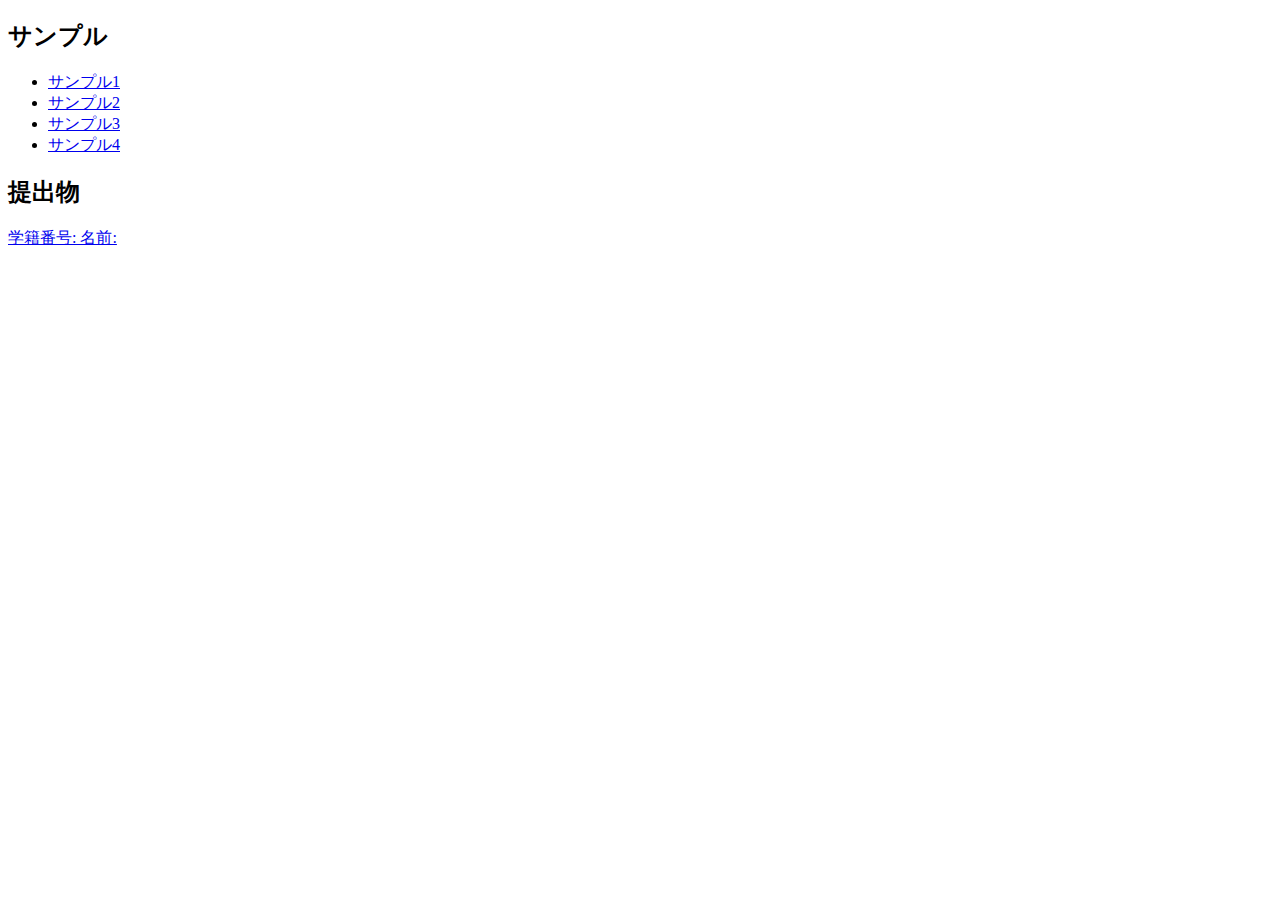
==== index.html @ ff716e06 "Initial commit" ====
<!DOCTYPE html>
<html lang="ja">
<head>
  <meta charset="UTF-8">
  <meta name="viewport" content="width=device-width, initial-scale=1.0">
  <title>目次</title>
</head>
<body>
  <div>
    <h2>サンプル</h2>
    <ul>
      <li><a href="./sample/sample01.html">サンプル1</a></li>
      <li><a href="./sample/sample02.html">サンプル2</a></li>
      <li><a href="./sample/sample03.html">サンプル3</a></li>
      <li><a href="./sample/sample04.html">サンプル4</a></li>
    </ul>
  </div>

  <div>
    <h2>提出物</h2>
    <p><a href="./sample/sample01.html">学籍番号: 名前:</a></p>
  </div>

</body>
</html>
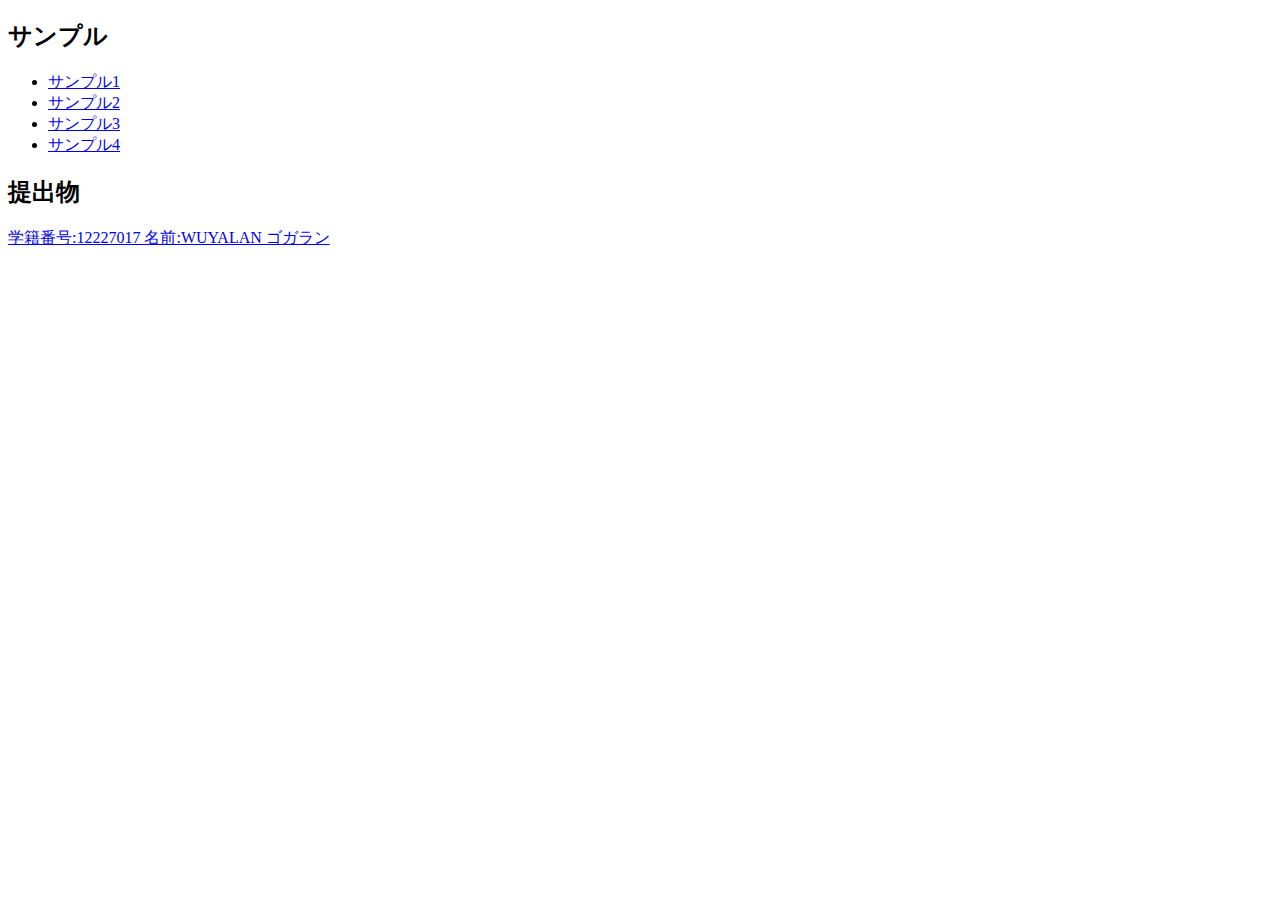
==== commit 432e80b6: "Update index.html" ====
--- a/index.html
+++ b/index.html
@@ -18,7 +18,7 @@
 
   <div>
     <h2>提出物</h2>
-    <p><a href="./sample/sample01.html">学籍番号: 名前:</a></p>
+    <p><a href="./sample/sample01.html">学籍番号:12227017 名前:WUYALAN ゴガラン</a></p>
   </div>
 
 </body>
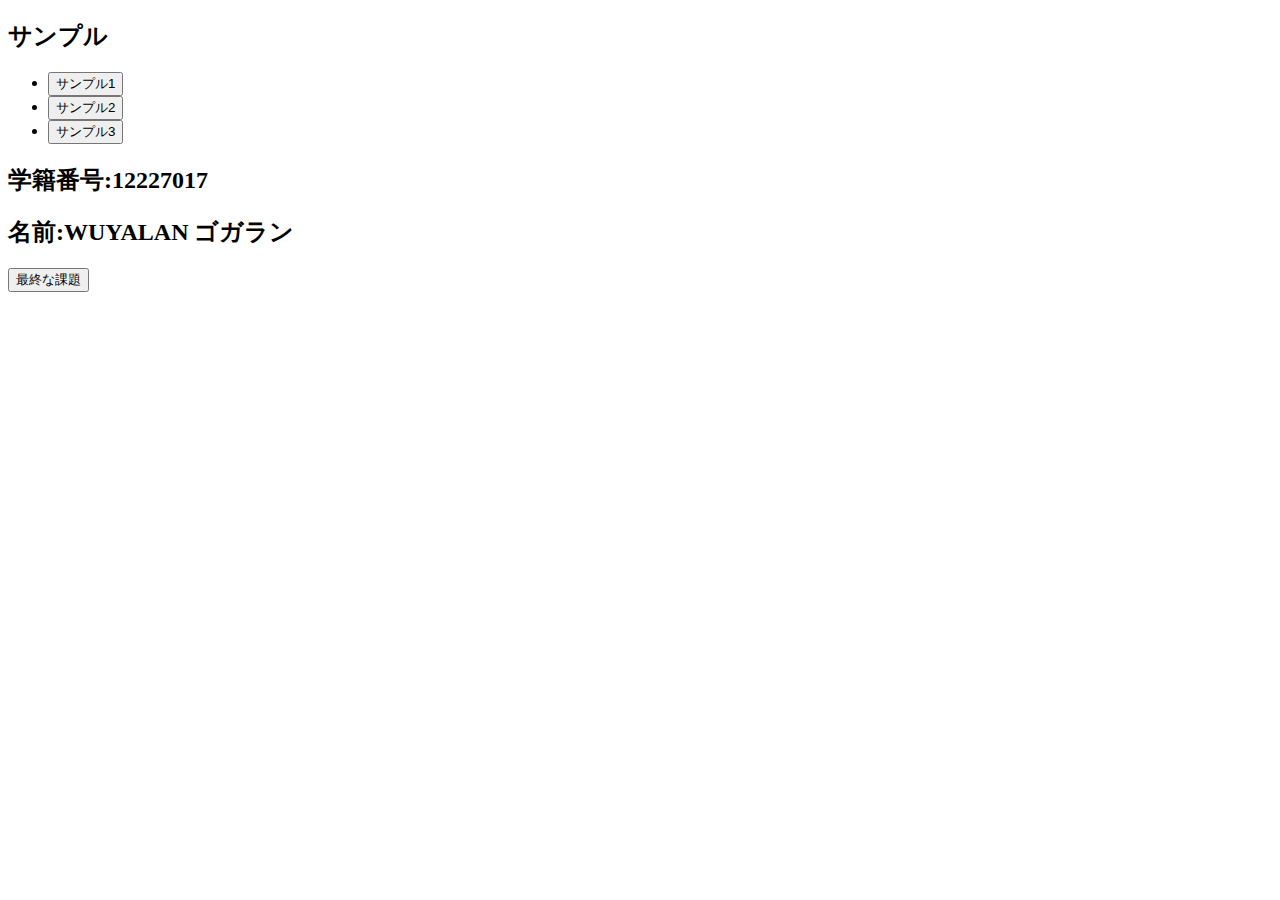
==== commit ab4358ba: "Update index.html" ====
--- a/index.html
+++ b/index.html
@@ -3,23 +3,20 @@
 <head>
   <meta charset="UTF-8">
   <meta name="viewport" content="width=device-width, initial-scale=1.0">
-  <title>目次</title>
+  <title>課題</title>
 </head>
 <body>
-  <div>
+  <div id="second">
     <h2>サンプル</h2>
     <ul>
-      <li><a href="./sample/sample01.html">サンプル1</a></li>
-      <li><a href="./sample/sample02.html">サンプル2</a></li>
-      <li><a href="./sample/sample03.html">サンプル3</a></li>
-      <li><a href="./sample/sample04.html">サンプル4</a></li>
+      <li><a href="./sample/sample02.html"><button>サンプル1</button></a></li>
+      <li><a href="./sample/sample03.html"><button>サンプル2</button></a></li>
+      <li><a href="./sample/sample04.html"><button>サンプル3</button></a></li>
     </ul>
   </div>
 
   <div>
-    <h2>提出物</h2>
-    <p><a href="./sample/sample01.html">学籍番号:12227017 名前:WUYALAN ゴガラン</a></p>
-  </div>
-
-</body>
-</html>+    <h2>学籍番号:12227017</h2>
+    <h2>名前:WUYALAN ゴガラン</h2>
+    <p><a href="./sample/sample01.html"><button>最終な課題</button></a></p>
+  </div>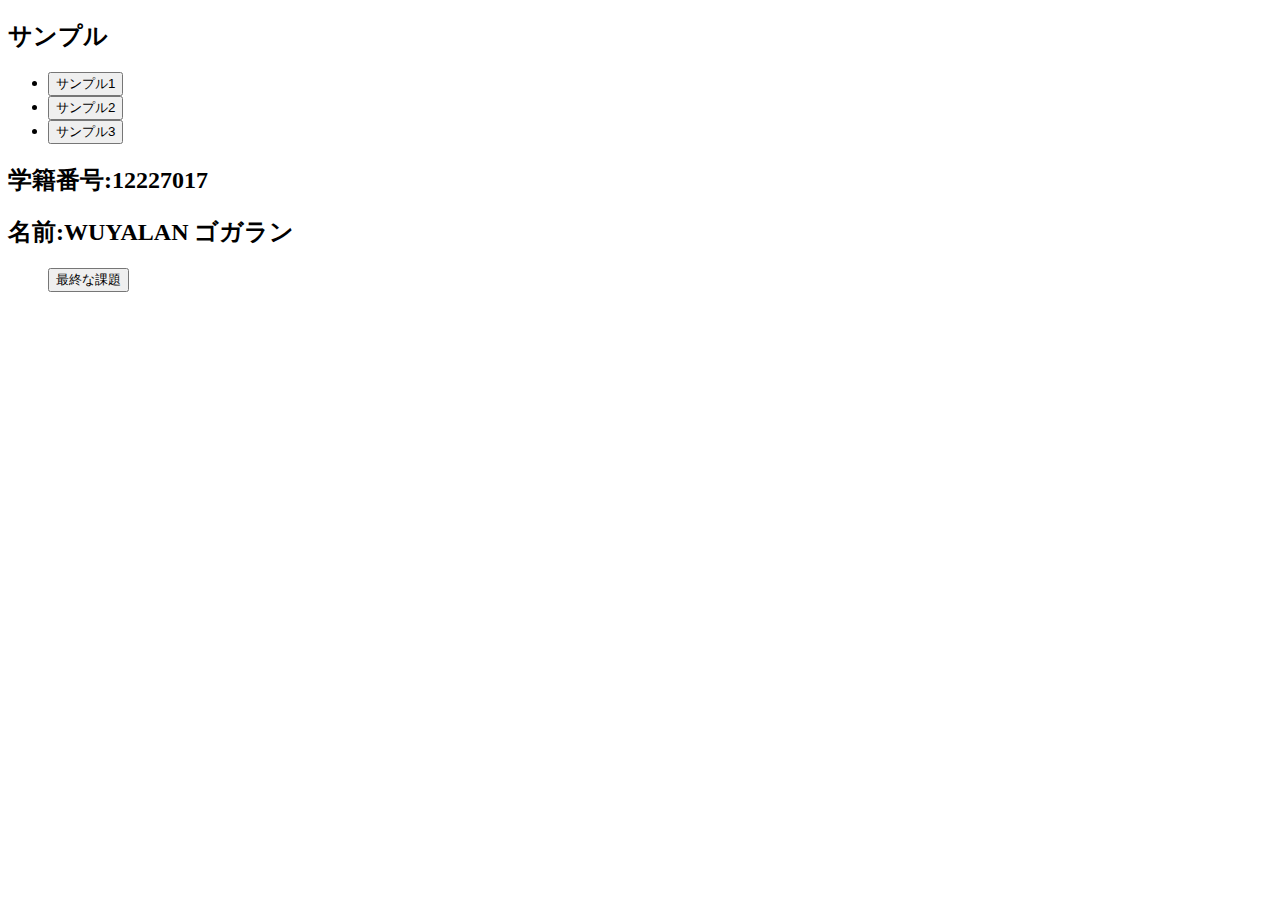
==== commit 074cf838: "Update index.html" ====
--- a/index.html
+++ b/index.html
@@ -4,6 +4,7 @@
   <meta charset="UTF-8">
   <meta name="viewport" content="width=device-width, initial-scale=1.0">
   <title>課題</title>
+  <script src="./sample/js/index.js"></script>
 </head>
 <body>
   <div id="second">
@@ -18,5 +19,6 @@
   <div>
     <h2>学籍番号:12227017</h2>
     <h2>名前:WUYALAN ゴガラン</h2>
-    <p><a href="./sample/sample01.html"><button>最終な課題</button></a></p>
-  </div>+    <ul><a href="./sample/sample01.html"><button>最終な課題</button></a></ul>
+  </div>
+</body>